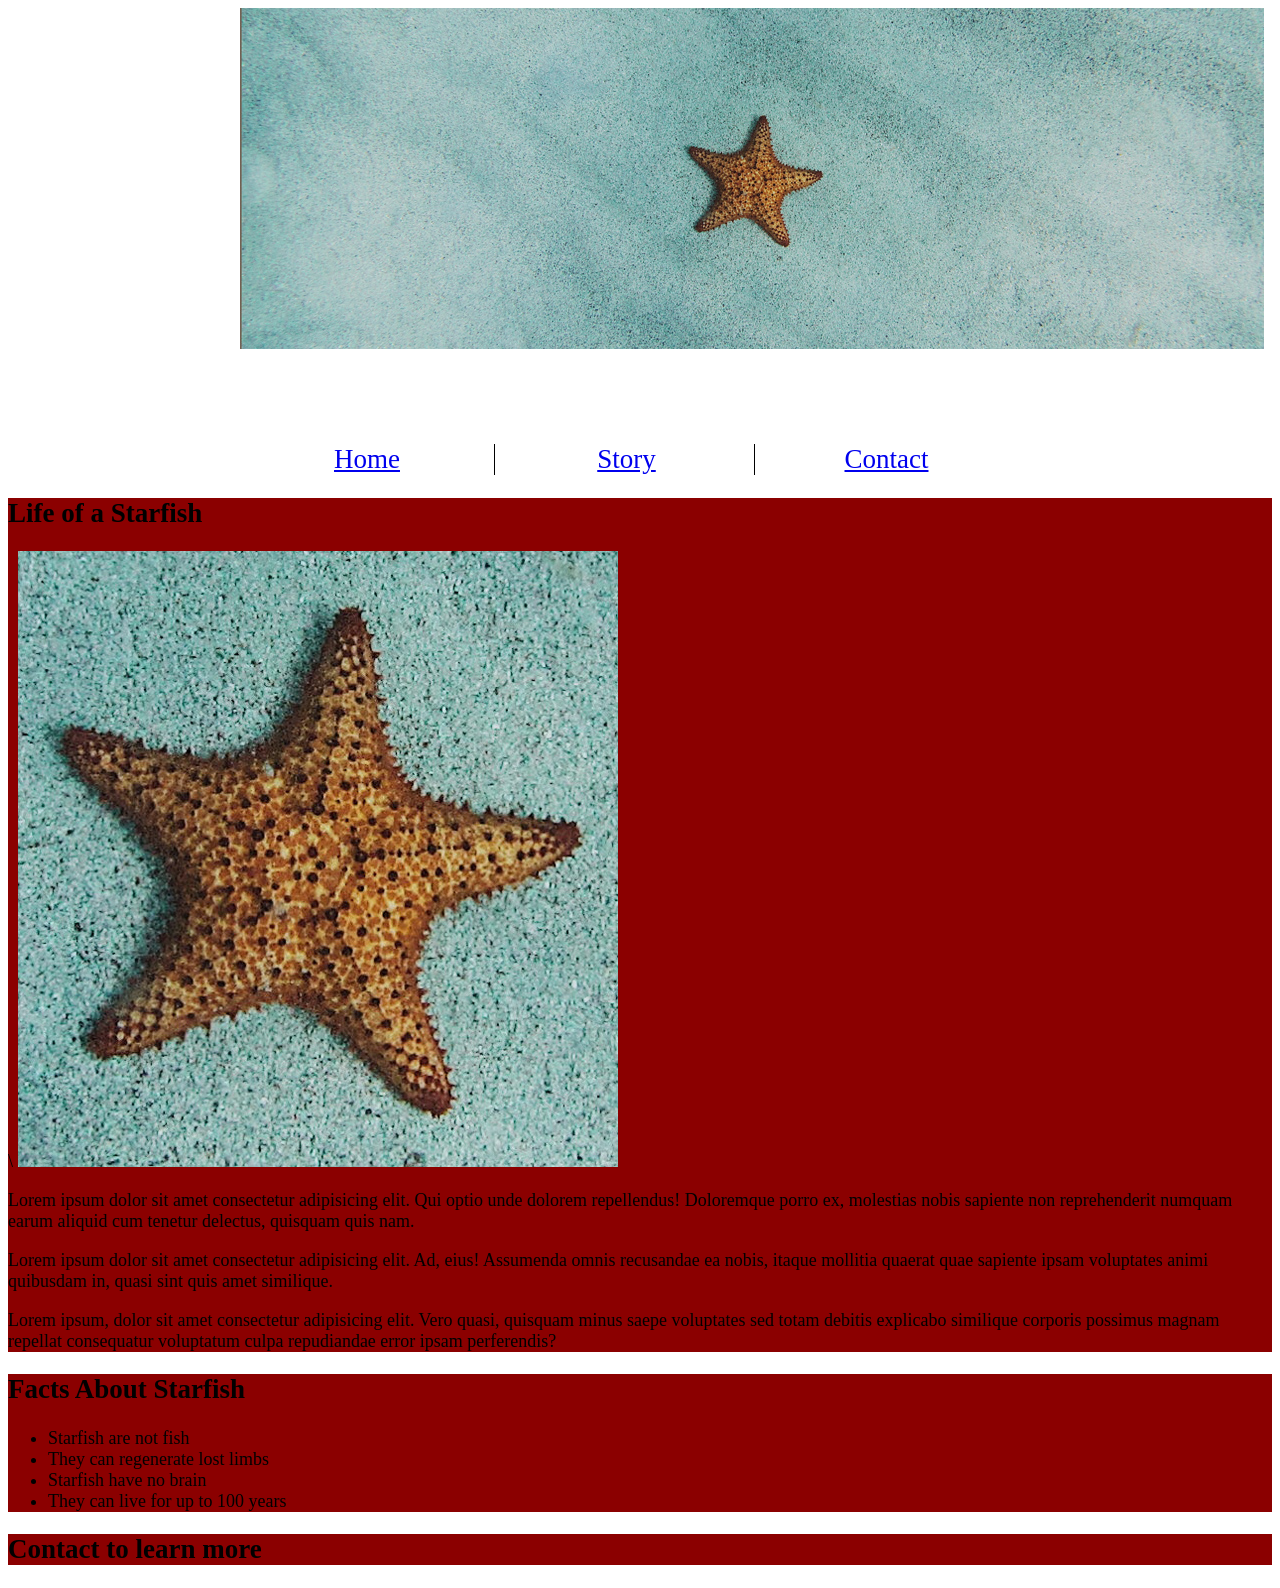
==== midterm/index.html @ 6f39c3c8 "added contact form" ====
<!DOCTYPE html>
<html lang="en">
<head>
    <meta charset="UTF-8">
    <meta name="viewport" content="width=device-width, initial-scale=1.0">
    <title>lazo0035 midterm</title>
    <link rel="stylesheet" href="css/main.css">
</head>
<body>
    <div class="wrapper">
        <!-- image with heaading posistioned on top -->
        <header class="site-header" id="home">
            <img src="images/lone-starfish-header.jpg" alt="starfish on the sand" class="header-image">
            <h1>Lone Starfish</h1>
            <!-- nav in a line -->
        </header>

            <nav>
                <ul>
                  <li><a href="#home">Home</a></li>
                <li><a href="#story">Story</a></li>
                <li><a href="#contact">Contact</a></li>
                </ul>

            </nav>

    </div>
    <main> 
        <section id="story">
        <h2>Life of a Starfish</h2>
            <aside>
             <div class="content">\
                <img src="images/lone-starfish.jpg" alt="pic of starfish" class="content-image">
                <p>Lorem ipsum dolor sit amet consectetur adipisicing elit. Qui optio unde dolorem repellendus! Doloremque porro ex, molestias nobis sapiente non reprehenderit numquam earum aliquid cum tenetur delectus, quisquam quis nam.</p>
                <p>
                Lorem ipsum dolor sit amet consectetur adipisicing elit. Ad, eius! Assumenda omnis recusandae ea nobis, itaque mollitia quaerat quae sapiente ipsam voluptates animi quibusdam in, quasi sint quis amet similique.
                </p>
                <p>
                Lorem ipsum, dolor sit amet consectetur adipisicing elit. Vero quasi, quisquam minus saepe voluptates sed totam debitis explicabo similique corporis possimus magnam repellat consequatur voluptatum culpa repudiandae error ipsam perferendis?
                </p>
             </div>
            </aside>
        </section>
        </div> 
        <section class="fects">
            <h2>Facts About Starfish</h2>
            <ul>
                <li>Starfish are not fish</li>
                <li>They can regenerate lost limbs</li>
                <li>Starfish have no brain</li>
                <li>They can live for up to 100 years</li>
            </ul>
        </section>

    <section id="contact">
        <h2>Contact to learn more</h2>
        <form> 
        </form>
        </body>
           </main>
</body>
</html>
---- midterm/css/main.css ----
* {
    box-sizing: border-box;
}

html {
    font-size: 18px;
}
h1 {
    text-align: center;
    color: white;
}
.stage {
    width: 100%;
    height: 100%;
}


}
body { 
    margin-left: 10px;
    margin-right: 10px;
    font-family: Arial, sans-serif;
    background-color: lightblue;
}

.wrapper {
    width: 800px;
    background-color: white;
     /*center block level element*/
    margin: 0 auto;

}
.left {
    background-color: teal;
}

.right {
    background-color: purple;
}
main article {
    width: 400px;
    float: left;
    padding: 20px;
    border: 5px solid darkblue;
    /* margin: 20px;  */
    box-sizing: border-box;
    /*450px wide*/ 
}

nav ul {
    padding-left: 0;
    list-style-type: none;
    
}
nav li {
    /*change block level property*/ 
    display: inline-block;
    width: 255px;
    /* usually change text in the link */
    font-size: 1.5rem;
    text-align: center;
    border-right: 1px solid black;

}

nav li:last-child {
    border-right: none;
}

.picture {
    width: 300px;
    height: 300px;
    background-color: grey;
    /*wrap text around image*/
    float: left;
    margin-right: 1rem; 
}
section {
    background-color: darkred; 
    /* clear: left; */
}
aside::after {
    content: "";
    display: block;
    clear: both; 
}
.stage {
    width: 100%;
    height: 300px; 

    position: relative;
    z-index: 
}
/* relative works with any element */
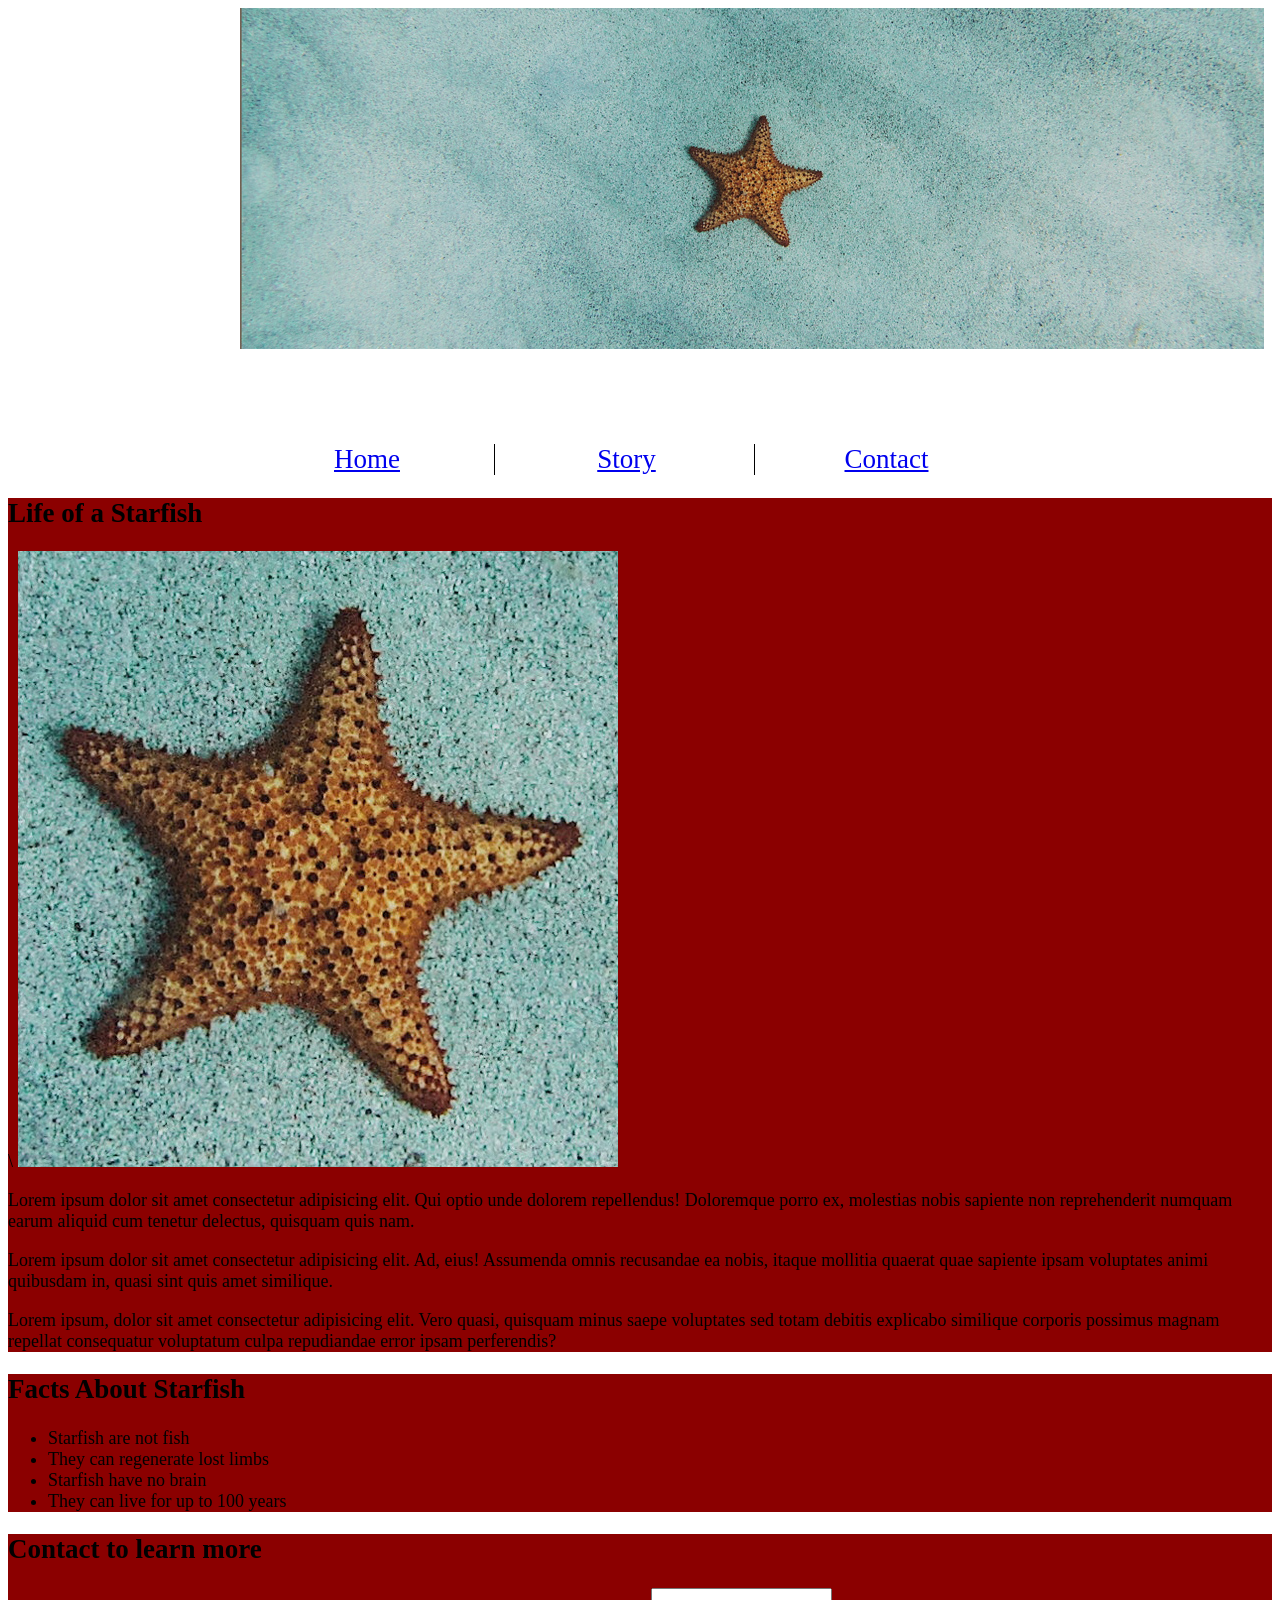
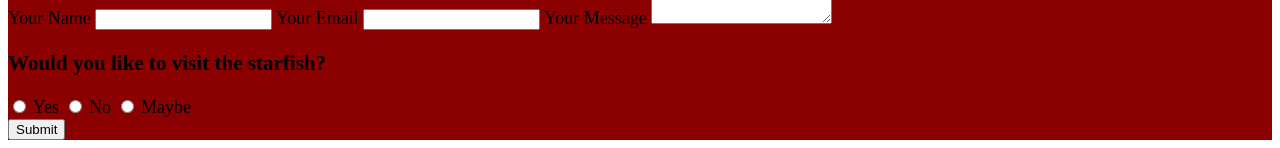
==== commit 630de9d6: "added the form" ====
--- a/midterm/index.html
+++ b/midterm/index.html
@@ -55,6 +55,22 @@
     <section id="contact">
         <h2>Contact to learn more</h2>
         <form> 
+            <label for="name">Your Name</label>
+                    <input type="text" id="name" name="name">
+
+                    <label for="email">Your Email</label>
+                    <input type="email" id="email" name="email">
+
+                    <label for="message">Your Message</label>
+                    <textarea id="message" name="message"></textarea>
+
+                    <h3>Would you like to visit the starfish?</h3>
+                    <div class="radio-options">
+                        <label><input type="radio" name="visit" value="yes"> Yes</label>
+                        <label><input type="radio" name="visit" value="no"> No</label>
+                        <label><input type="radio" name="visit" value="maybe"> Maybe</label>
+                    </div>
+                    <button type="submit">Submit</button>
         </form>
         </body>
            </main>
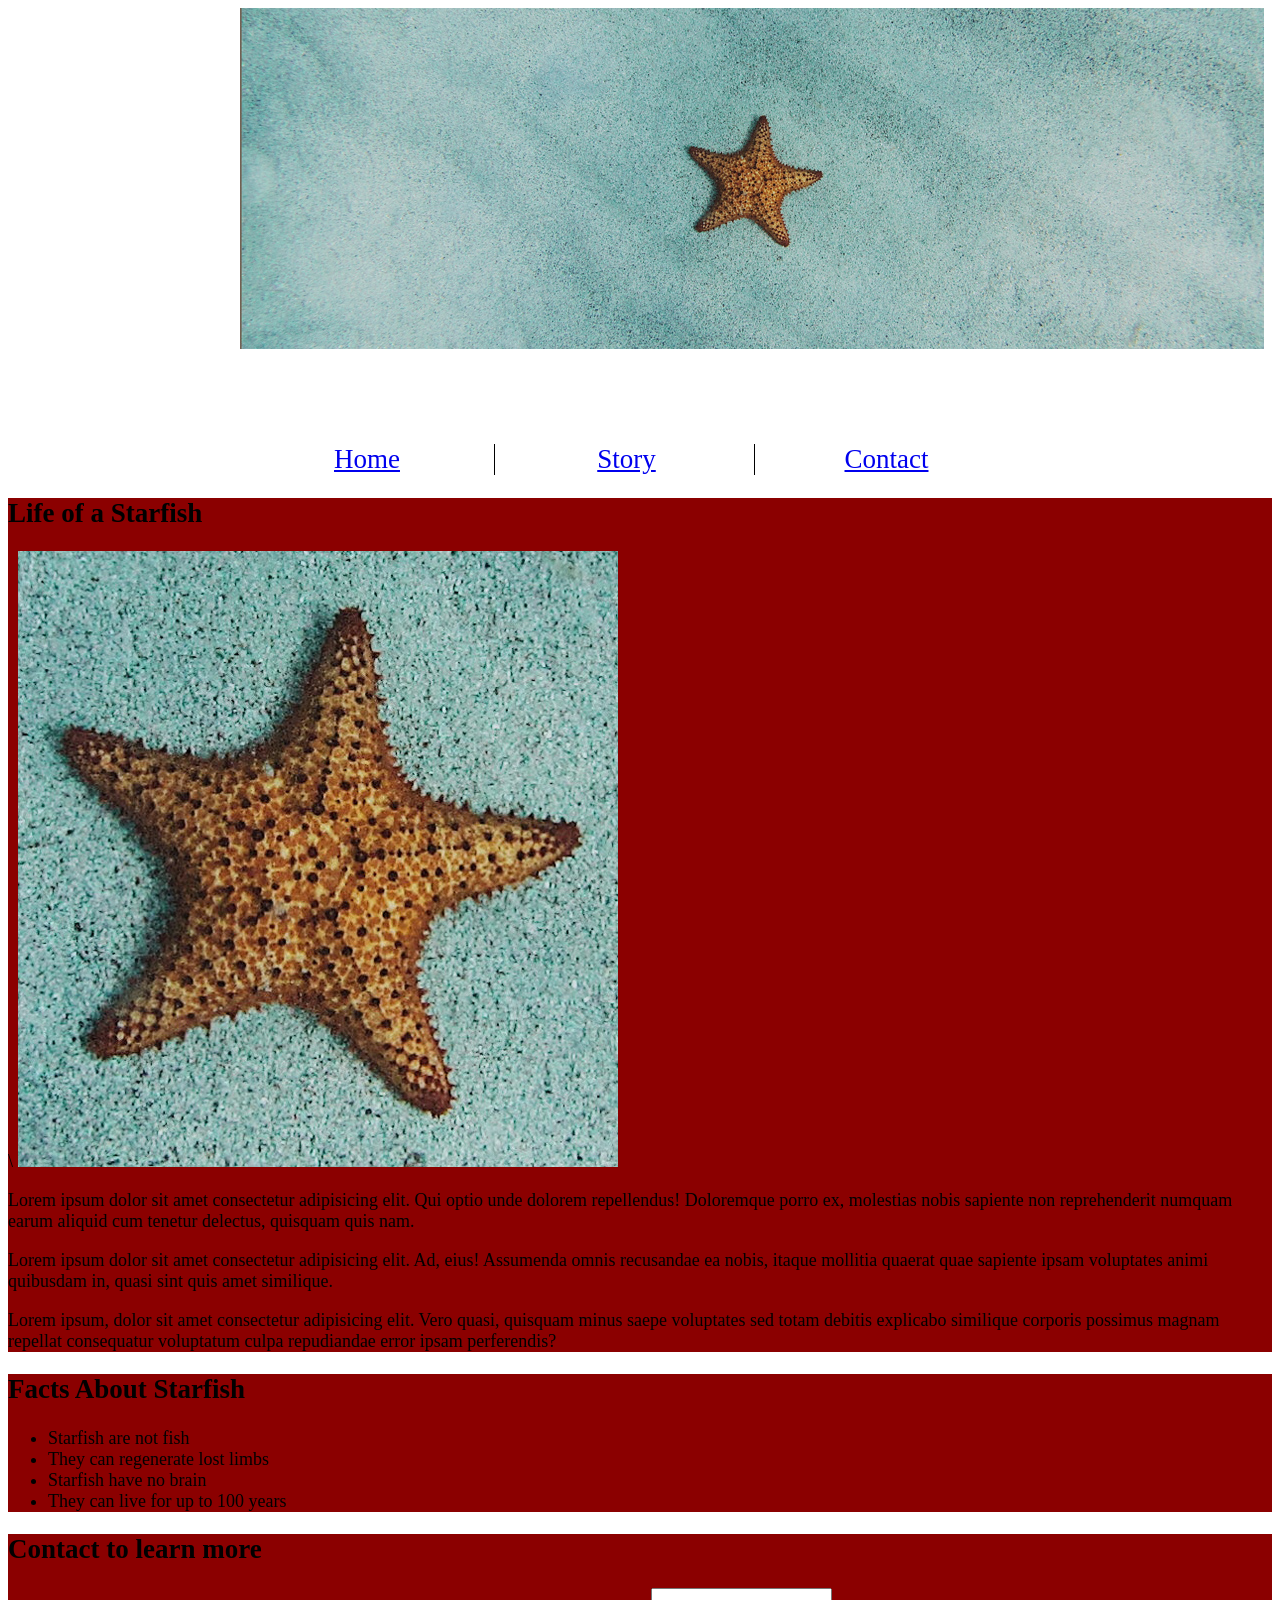
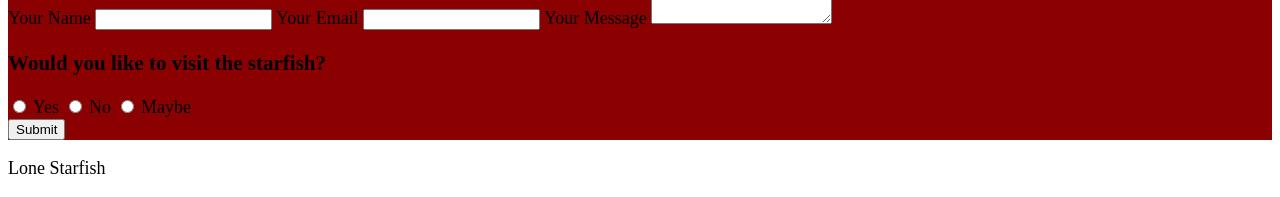
==== commit 86a31040: "footer" ====
--- a/midterm/index.html
+++ b/midterm/index.html
@@ -71,8 +71,12 @@
                         <label><input type="radio" name="visit" value="maybe"> Maybe</label>
                     </div>
                     <button type="submit">Submit</button>
+
         </form>
         </body>
-           </main>
+      </main>
+      <footer>
+        <p> Lone Starfish</p>
+      </footer>
 </body>
 </html>
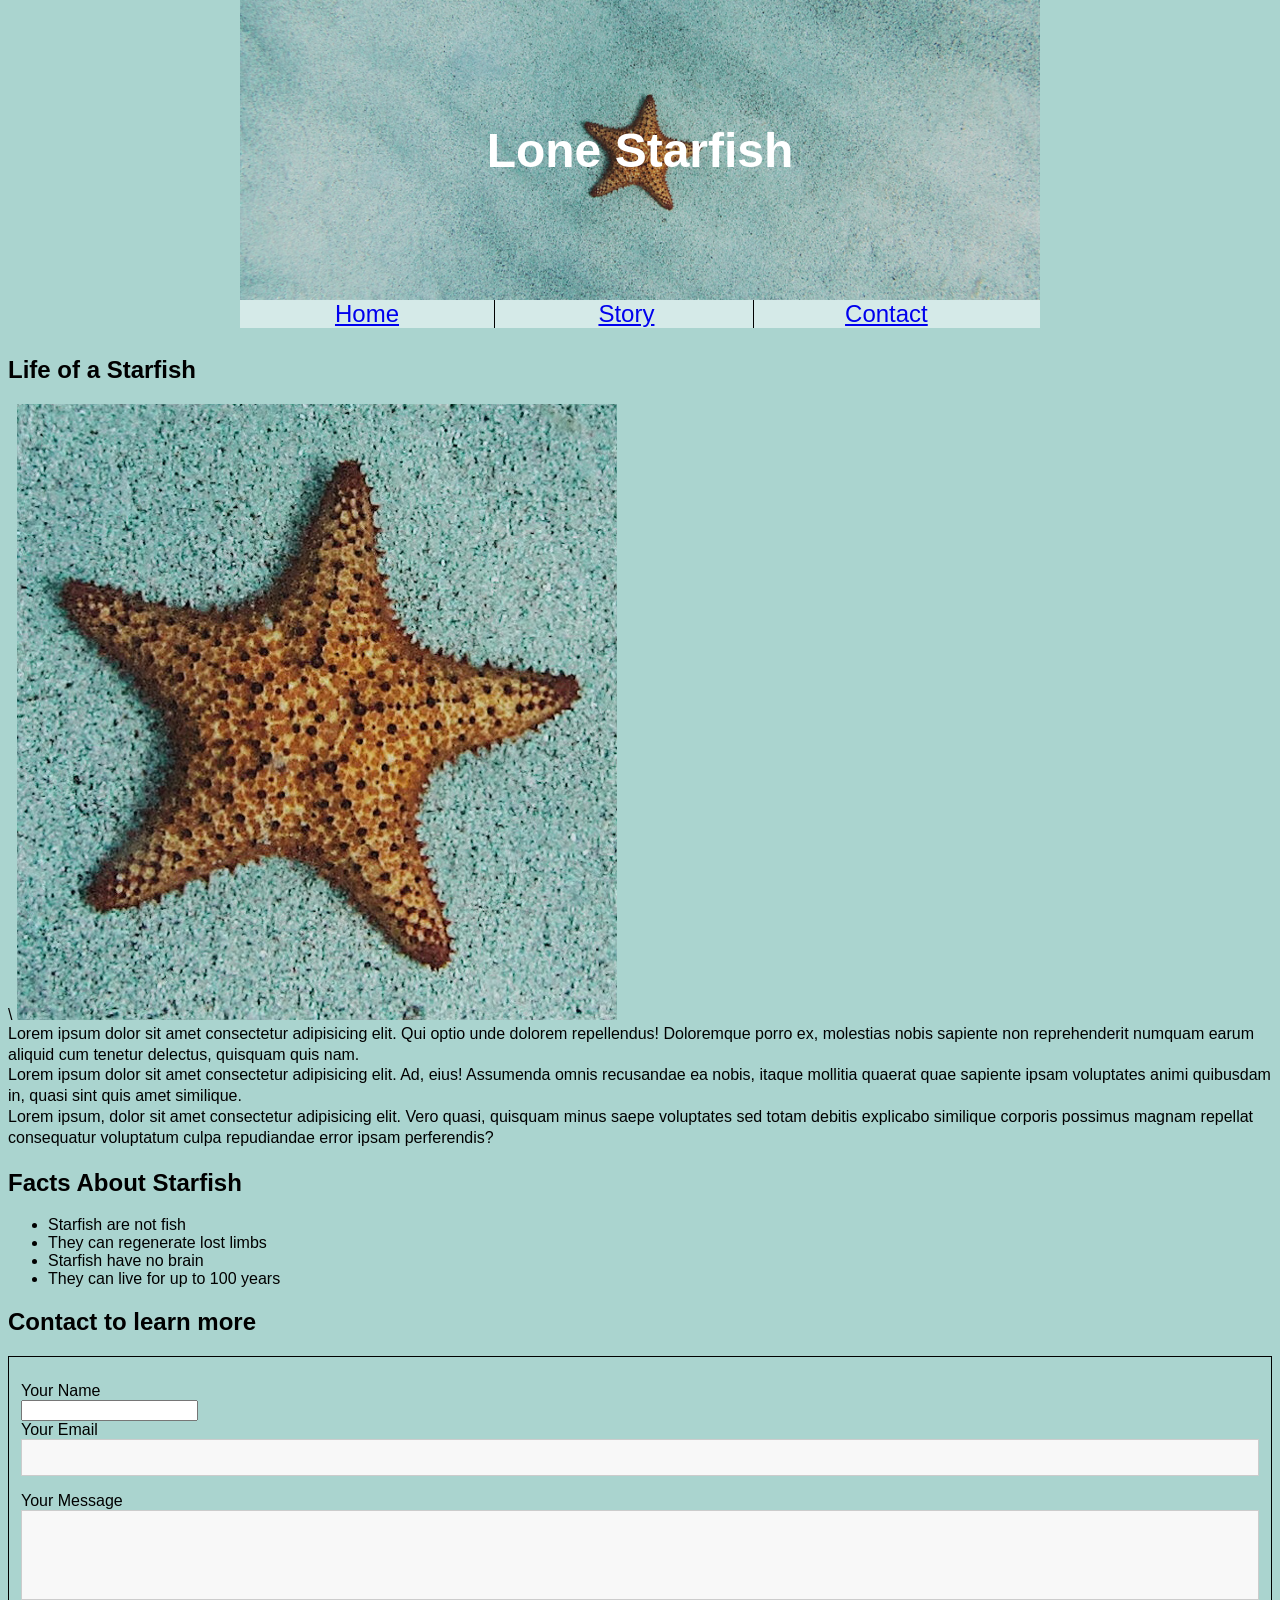
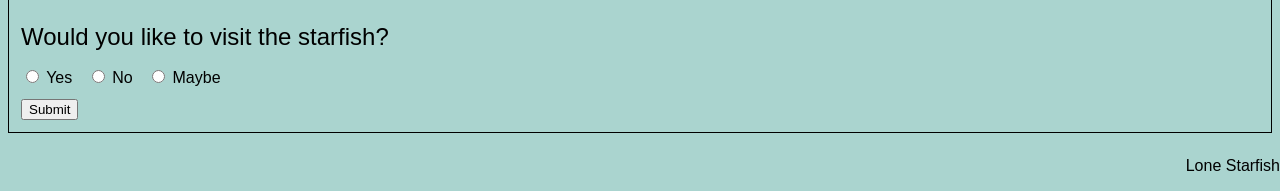
==== commit 016abfd1: "css and html classes didnt match" ====
--- a/midterm/index.html
+++ b/midterm/index.html
@@ -29,7 +29,7 @@
         <section id="story">
         <h2>Life of a Starfish</h2>
             <aside>
-             <div class="content">\
+             <div class="story-content">\
                 <img src="images/lone-starfish.jpg" alt="pic of starfish" class="content-image">
                 <p>Lorem ipsum dolor sit amet consectetur adipisicing elit. Qui optio unde dolorem repellendus! Doloremque porro ex, molestias nobis sapiente non reprehenderit numquam earum aliquid cum tenetur delectus, quisquam quis nam.</p>
                 <p>
--- a/midterm/css/main.css
+++ b/midterm/css/main.css
@@ -3,8 +3,10 @@
 }
 
 html {
-    font-size: 18px;
+    font-size: 16px;
+    font-family: Arial, sans-serif;
 }
+
 h1 {
     text-align: center;
     color: white;
@@ -15,27 +17,43 @@
 }
 
 
-}
 body { 
-    margin-left: 10px;
-    margin-right: 10px;
-    font-family: Arial, sans-serif;
-    background-color: lightblue;
+    margin: 0;
+    background-color: #aad4cf;
 }
 
 .wrapper {
     width: 800px;
-    background-color: white;
+    background-color: #d5eae8;
      /*center block level element*/
     margin: 0 auto;
 
 }
-.left {
-    background-color: teal;
+
+.site-header {
+    height: 300px;
+    position: relative;
+    overflow: hidden;
 }
 
-.right {
-    background-color: purple;
+.header-image {
+    width: 100%;
+    height: 100%;
+    object-fit: cover;
+    position: absolute;
+    top: 0;
+    left: 0;
+}
+
+.site-header h1 {
+    position: absolute;
+    top: 50%;
+    left: 50%;
+    transform: translate(-50%, -50%);
+    color: white; 
+    margin: 0;
+    font-size: 3rem;
+    text-align: center;
 }
 main article {
     width: 400px;
@@ -47,9 +65,13 @@
     /*450px wide*/ 
 }
 
+nav { 
+    background-color: #d5eae8;
+}
 nav ul {
-    padding-left: 0;
+    padding: 0;
     list-style-type: none;
+    margin: 0;
     
 }
 nav li {
@@ -67,29 +89,76 @@
     border-right: none;
 }
 
-.picture {
-    width: 300px;
-    height: 300px;
-    background-color: grey;
+main { 
+    padding: 8px;
+}
+.story-image {
+    width: 200px;
+    height: 200px;
     /*wrap text around image*/
     float: left;
     margin-right: 1rem; 
+
 }
-section {
-    background-color: darkred; 
-    /* clear: left; */
-}
-aside::after {
+
+
+.story-content::after {
     content: "";
     display: block;
     clear: both; 
 }
-.stage {
+
+.story-content p {
+    margin: 0 auto;
+    line-height: 1.3;
+}
+
+.facts ul {
+    padding-left: 1.2rem;
+    margin: 0;
+}
+form {
+    border: 1px solid black;
+    padding: 25px 12px 12px;
+}
+
+form label {
+    display: block;
+
+}
+input [type="text"], input[type="email"], textarea {
     width: 100%;
-    height: 300px; 
+    margin-bottom: 1rem;
+    padding: 10px;
+    border: 1px solid #ccc;
+    background-color: #f8f8f8;
+}
+textarea {
+    height: 90px;
+    resize: none;
+}
 
-    position: relative;
-    z-index: 
+form h3 {
+    font-size: 1.5rem;
+    font-weight: normal;
+    margin: 0.2rem 0 1rem;
 }
+
+.radio-options {
+    margin-bottom: 12px;
+}
+
+.radio-options label {
+    display: inline-block;
+    margin-right: 10px;
+}
+
+footer {
+    text-align: right;
+
+}
+
 /* relative works with any element */
 
+
+
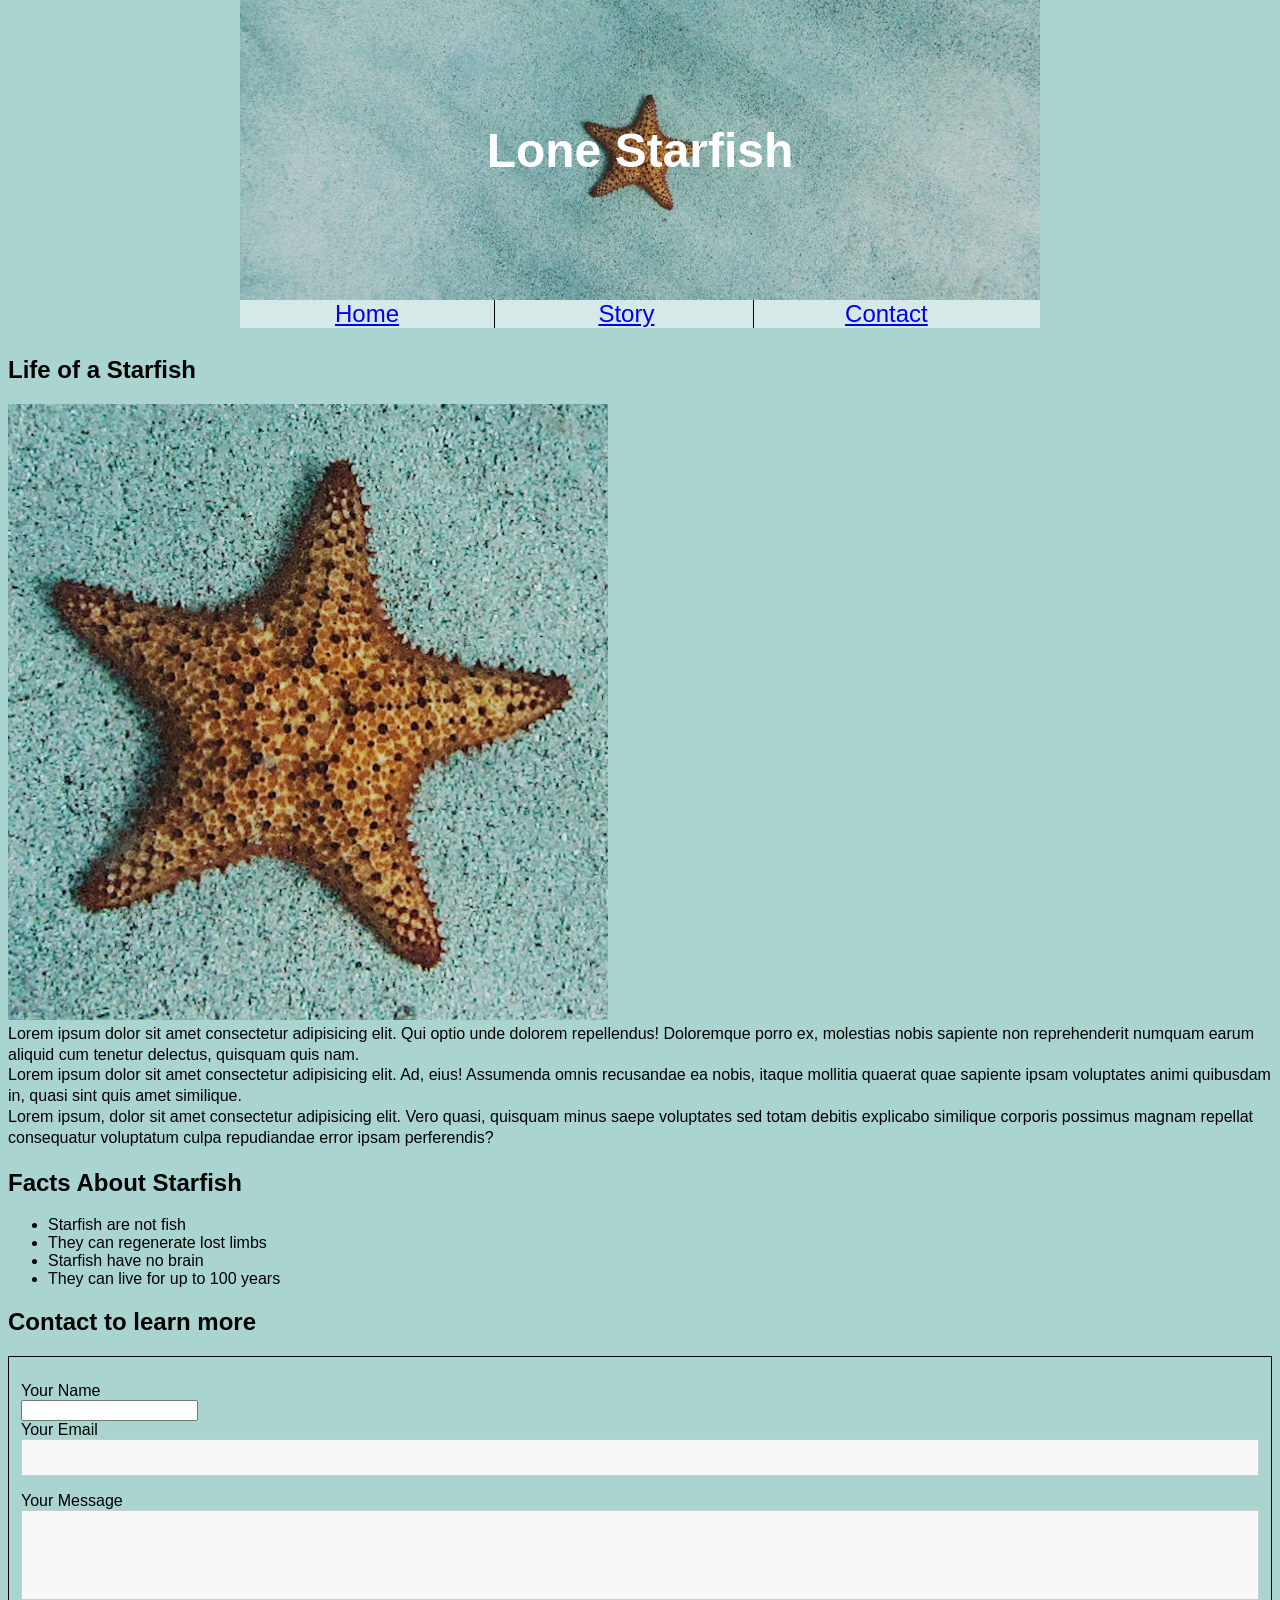
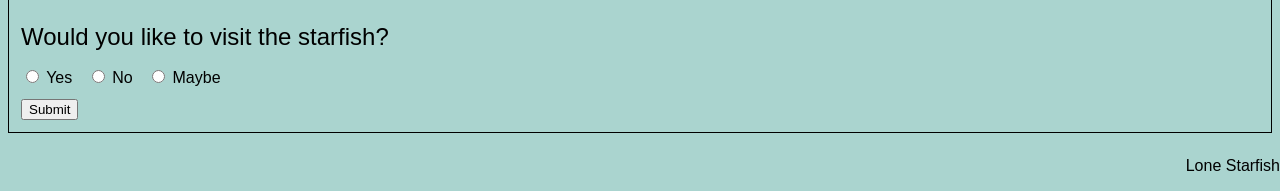
==== commit e560a956: "random slash deleted" ====
--- a/midterm/index.html
+++ b/midterm/index.html
@@ -29,7 +29,7 @@
         <section id="story">
         <h2>Life of a Starfish</h2>
             <aside>
-             <div class="story-content">\
+             <div class="story-content">
                 <img src="images/lone-starfish.jpg" alt="pic of starfish" class="content-image">
                 <p>Lorem ipsum dolor sit amet consectetur adipisicing elit. Qui optio unde dolorem repellendus! Doloremque porro ex, molestias nobis sapiente non reprehenderit numquam earum aliquid cum tenetur delectus, quisquam quis nam.</p>
                 <p>
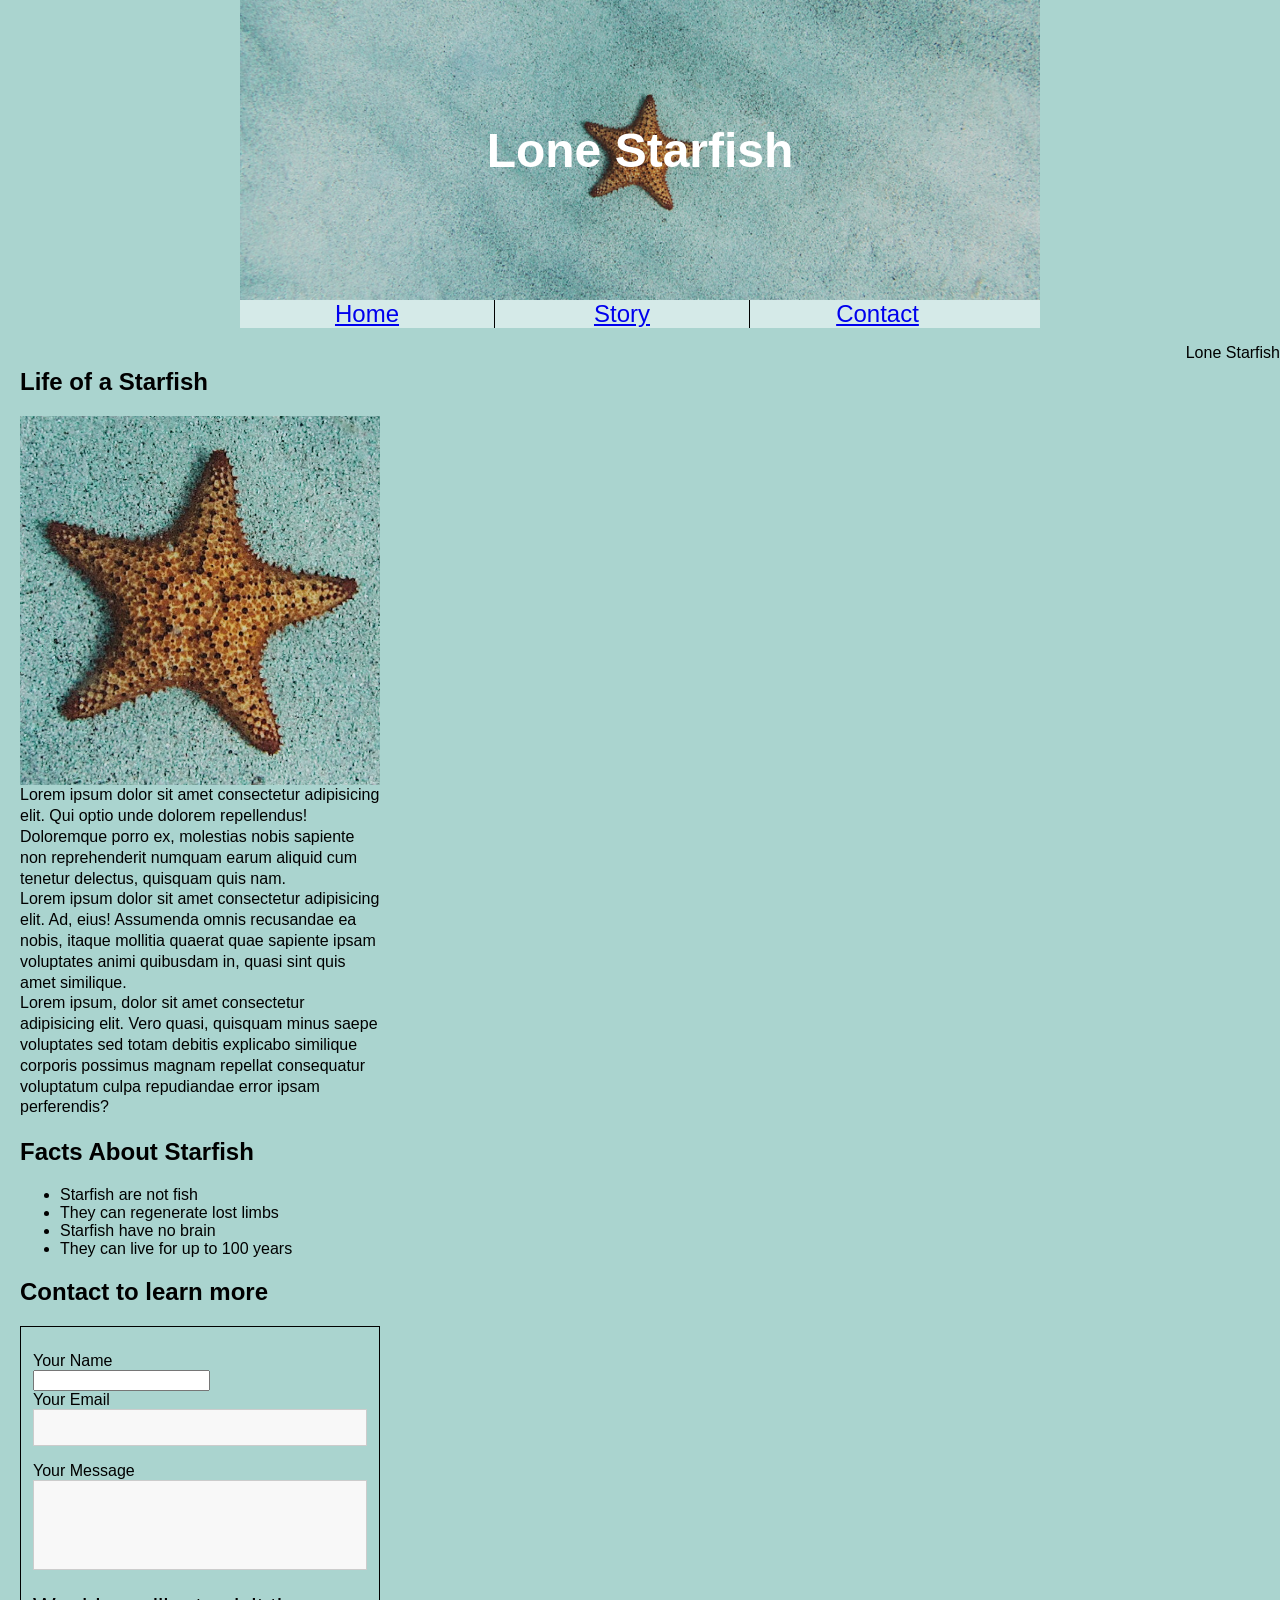
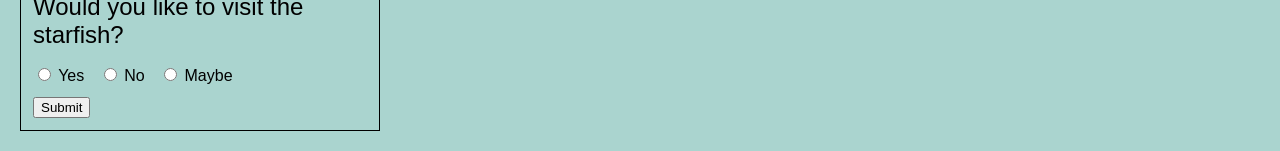
==== commit 24a5f29e: "fixed stuff after putting in validator" ====
--- a/midterm/index.html
+++ b/midterm/index.html
@@ -41,7 +41,7 @@
              </div>
             </aside>
         </section>
-        </div> 
+
         <section class="fects">
             <h2>Facts About Starfish</h2>
             <ul>
@@ -73,8 +73,8 @@
                     <button type="submit">Submit</button>
 
         </form>
-        </body>
-      </main>
+        </section>
+    </main>
       <footer>
         <p> Lone Starfish</p>
       </footer>
--- a/midterm/css/main.css
+++ b/midterm/css/main.css
@@ -11,11 +11,6 @@
     text-align: center;
     color: white;
 }
-.stage {
-    width: 100%;
-    height: 100%;
-}
-
 
 body { 
     margin: 0;
@@ -23,7 +18,7 @@
 }
 
 .wrapper {
-    width: 800px;
+    max-width: 800px;
     background-color: #d5eae8;
      /*center block level element*/
     margin: 0 auto;
@@ -55,11 +50,10 @@
     font-size: 3rem;
     text-align: center;
 }
-main article {
+main  {
     width: 400px;
     float: left;
-    padding: 20px;
-    border: 5px solid darkblue;
+    padding: 20px;;
     /* margin: 20px;  */
     box-sizing: border-box;
     /*450px wide*/ 
@@ -72,6 +66,7 @@
     padding: 0;
     list-style-type: none;
     margin: 0;
+    display: flex;
     
 }
 nav li {
@@ -89,12 +84,9 @@
     border-right: none;
 }
 
-main { 
-    padding: 8px;
-}
-.story-image {
-    width: 200px;
-    height: 200px;
+.content-image {
+    max-width: 100%;
+    height: auto;
     /*wrap text around image*/
     float: left;
     margin-right: 1rem; 
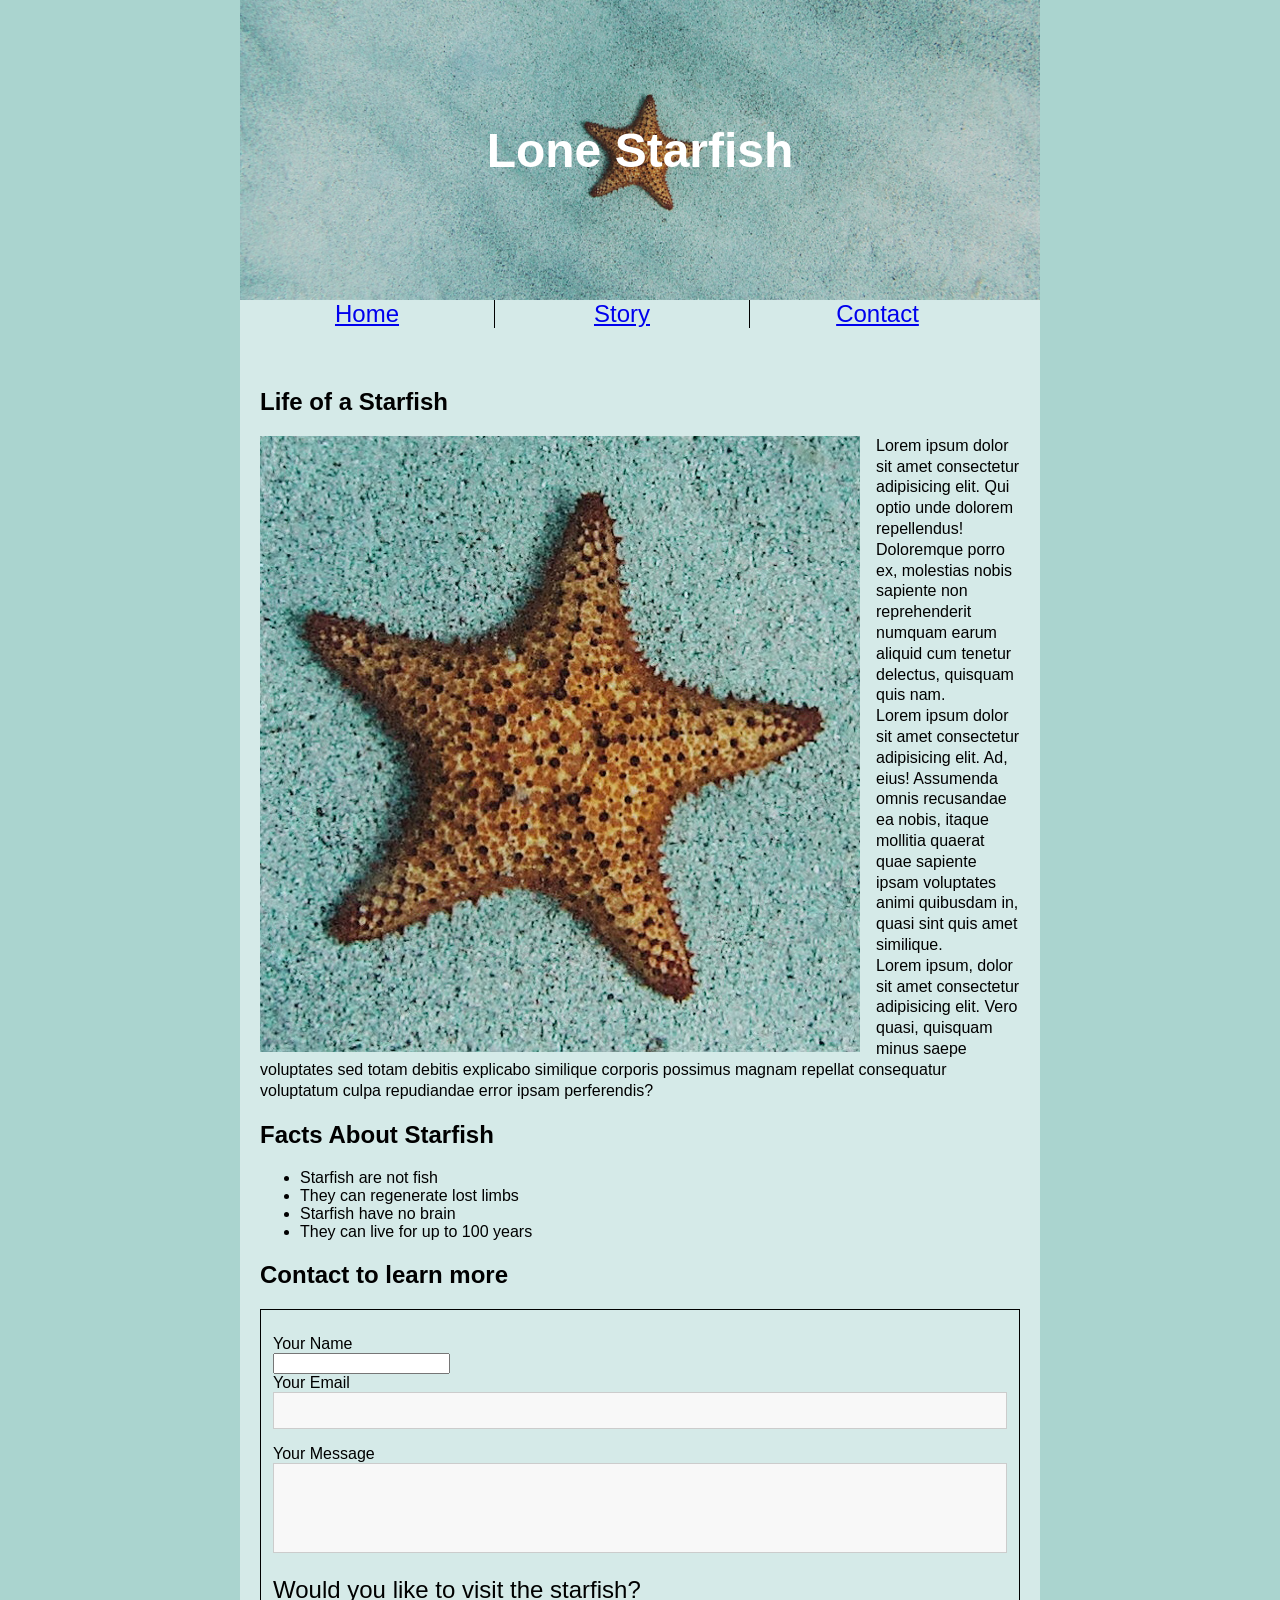
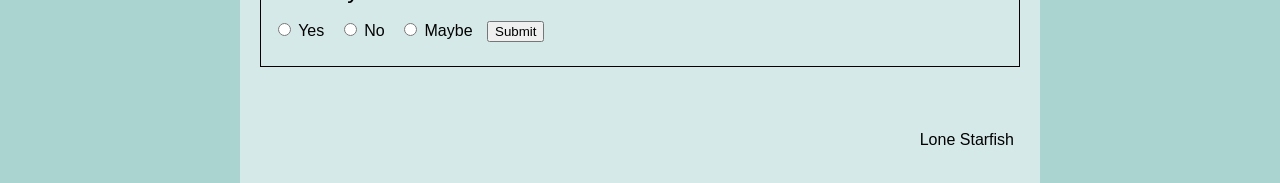
==== commit 65dd13a7: "closed the div in wrong place" ====
--- a/midterm/index.html
+++ b/midterm/index.html
@@ -24,7 +24,6 @@
 
             </nav>
 
-    </div>
     <main> 
         <section id="story">
         <h2>Life of a Starfish</h2>
@@ -69,7 +68,6 @@
                         <label><input type="radio" name="visit" value="yes"> Yes</label>
                         <label><input type="radio" name="visit" value="no"> No</label>
                         <label><input type="radio" name="visit" value="maybe"> Maybe</label>
-                    </div>
                     <button type="submit">Submit</button>
 
         </form>
@@ -78,5 +76,6 @@
       <footer>
         <p> Lone Starfish</p>
       </footer>
+    </div>
 </body>
 </html>
--- a/midterm/css/main.css
+++ b/midterm/css/main.css
@@ -51,12 +51,12 @@
     text-align: center;
 }
 main  {
-    width: 400px;
-    float: left;
-    padding: 20px;;
+    max-width: 800px;
+    padding: 20px;
     /* margin: 20px;  */
     box-sizing: border-box;
     /*450px wide*/ 
+    margin: 20px auto;
 }
 
 nav { 
@@ -147,6 +147,7 @@
 
 footer {
     text-align: right;
+    padding: 8px 26px 18px;
 
 }
 
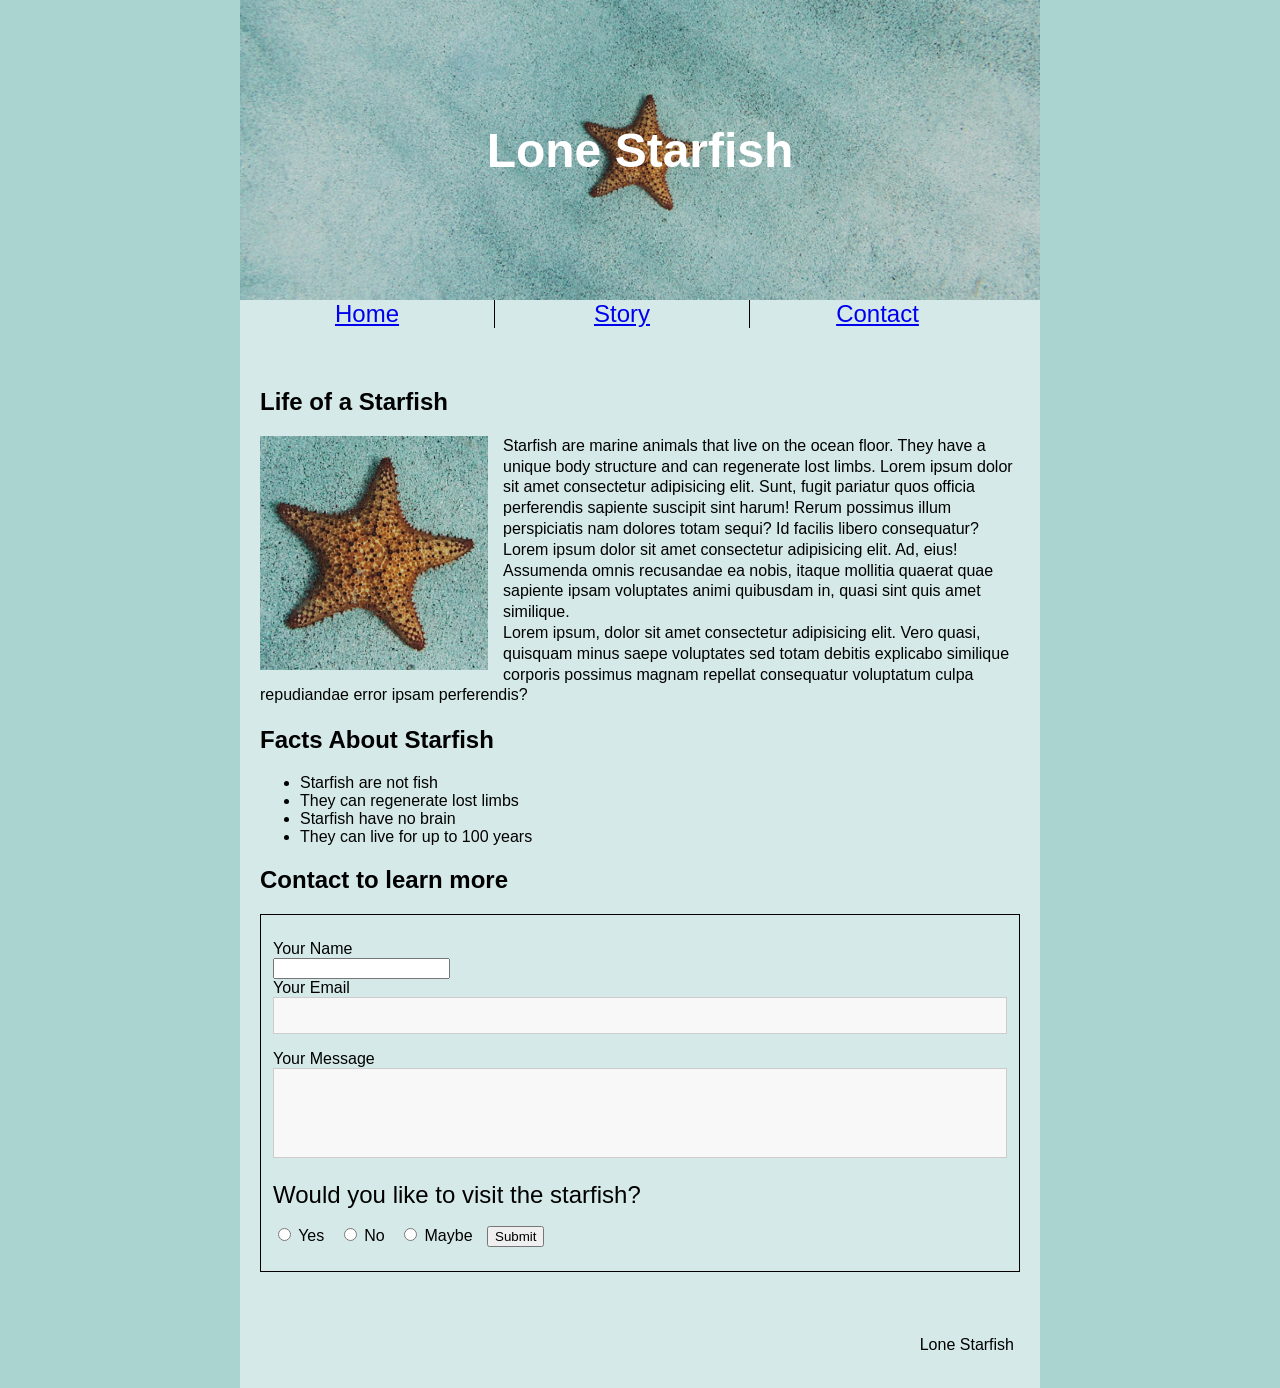
==== commit 50910003: "added more to the paragraphs" ====
--- a/midterm/index.html
+++ b/midterm/index.html
@@ -30,7 +30,7 @@
             <aside>
              <div class="story-content">
                 <img src="images/lone-starfish.jpg" alt="pic of starfish" class="content-image">
-                <p>Lorem ipsum dolor sit amet consectetur adipisicing elit. Qui optio unde dolorem repellendus! Doloremque porro ex, molestias nobis sapiente non reprehenderit numquam earum aliquid cum tenetur delectus, quisquam quis nam.</p>
+                <p> Starfish are marine animals that live on the ocean floor. They have a unique body structure and can regenerate lost limbs. Lorem ipsum dolor sit amet consectetur adipisicing elit. Sunt, fugit pariatur quos officia perferendis sapiente suscipit sint harum! Rerum possimus illum perspiciatis nam dolores totam sequi? Id facilis libero consequatur?</p>
                 <p>
                 Lorem ipsum dolor sit amet consectetur adipisicing elit. Ad, eius! Assumenda omnis recusandae ea nobis, itaque mollitia quaerat quae sapiente ipsam voluptates animi quibusdam in, quasi sint quis amet similique.
                 </p>
--- a/midterm/css/main.css
+++ b/midterm/css/main.css
@@ -85,11 +85,12 @@
 }
 
 .content-image {
+    width: 30%;
     max-width: 100%;
     height: auto;
     /*wrap text around image*/
     float: left;
-    margin-right: 1rem; 
+    margin: 0 15px 10px 0; 
 
 }
 
